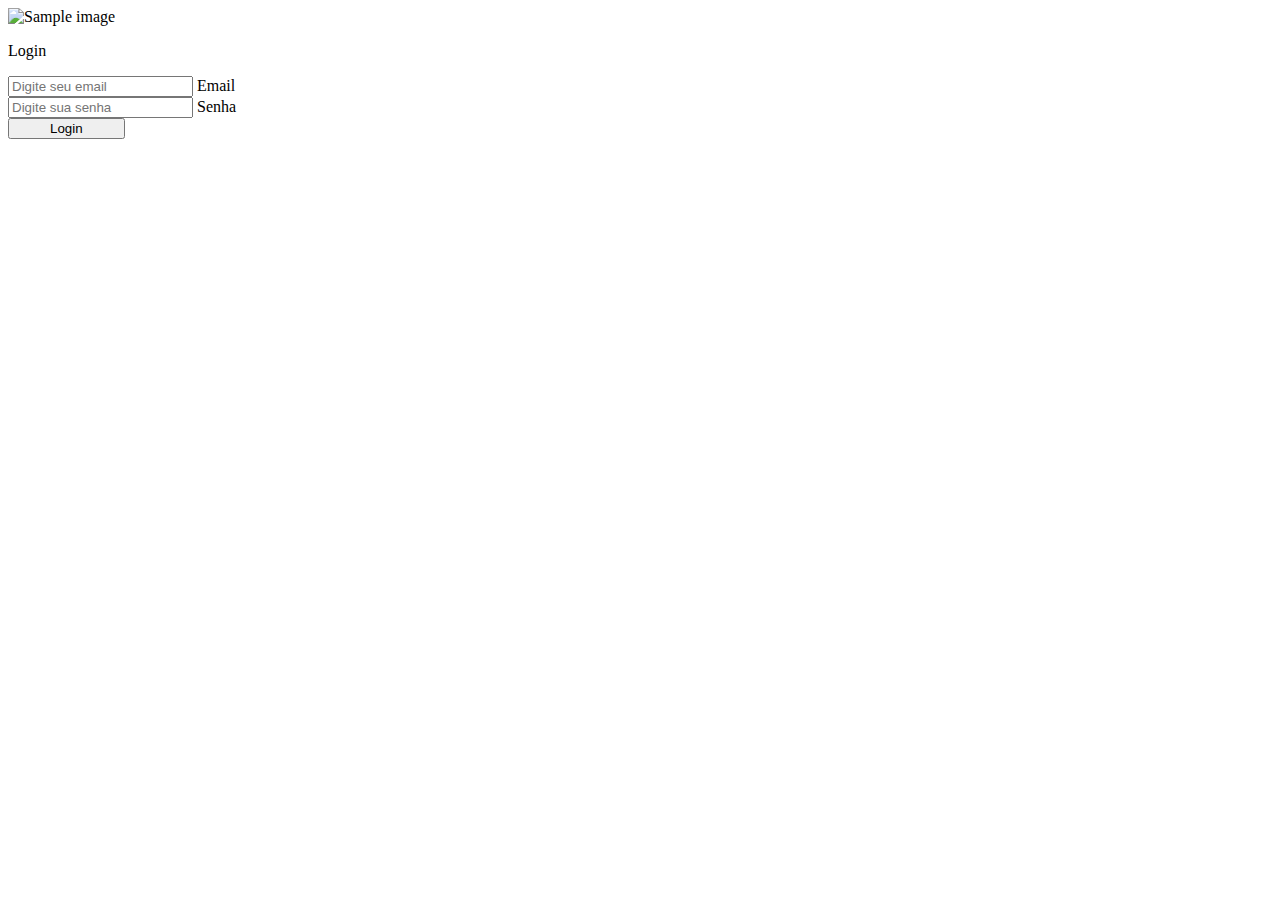
==== index.html @ 26a9ce52 "Layout da tela de login" ====
<!DOCTYPE html>
<html>
  <head>
    <meta charset="utf-8">
    <meta name="viewport" content="width=device-width">
    <title>replit</title>
    <link href="style.css" rel="stylesheet" type="text/css" />
    <link href="https://cdn.jsdelivr.net/npm/bootstrap@5.1.3/dist/css/bootstrap.min.css" rel="stylesheet" integrity="sha384-1BmE4kWBq78iYhFldvKuhfTAU6auU8tT94WrHftjDbrCEXSU1oBoqyl2QvZ6jIW3" crossorigin="anonymous">
  </head>
  <body>
    <section class="vh-100">
  <div class="container-fluid h-custom">
    <div class="row d-flex justify-content-center align-items-center h-100">
      <div class="col-md-9 col-lg-6 col-xl-5">
        <img src="https://thumbs.jusbr.com/480x320/imgs.jusbr.com/publications/images/424150c023e5ee8b568b4fe59c3b3363" class="img-fluid"
          alt="Sample image">
      </div>
      <div class="col-md-8 col-lg-6 col-xl-4 offset-xl-1">
        <form>
          

          <div class="divider d-flex align-items-center my-4">
            <p class="text-center fw-bold mx-3 mb-0">Login</p>
          </div>

          <!-- Email input -->
          <div class="form-outline mb-4">
            <input type="email" id="form3Example3" class="form-control form-control-lg"
              placeholder="Digite seu email" />
            <label class="form-label" for="form3Example3">Email</label>
          </div>

          <!-- Password input -->
          <div class="form-outline mb-3">
            <input type="password" id="form3Example4" class="form-control form-control-lg"
              placeholder="Digite sua senha" />
            <label class="form-label" for="form3Example4">Senha</label>
          </div>

          

          <div class="text-center text-lg-start mt-4 pt-2">
            <button type="button" class="btn btn-primary btn-lg"
              style="padding-left: 2.5rem; padding-right: 2.5rem;">Login</button>
          </div>

        </form>
      </div>
    </div>
  </div>
</section>
    <script src="https://cdn.jsdelivr.net/npm/bootstrap@5.1.3/dist/js/bootstrap.bundle.min.js" integrity="sha384-ka7Sk0Gln4gmtz2MlQnikT1wXgYsOg+OMhuP+IlRH9sENBO0LRn5q+8nbTov4+1p" crossorigin="anonymous"></script>
  </body>
</html>
---- style.css ----
.divider:after,
.divider:before {
  content: "";
  flex: 1;
  height: 1px;
  background: #eee;
}
.h-custom {
  height: calc(100% - 73px);
}
@media (max-width: 450px) {
  .h-custom {
    height: 100%;
  }
}
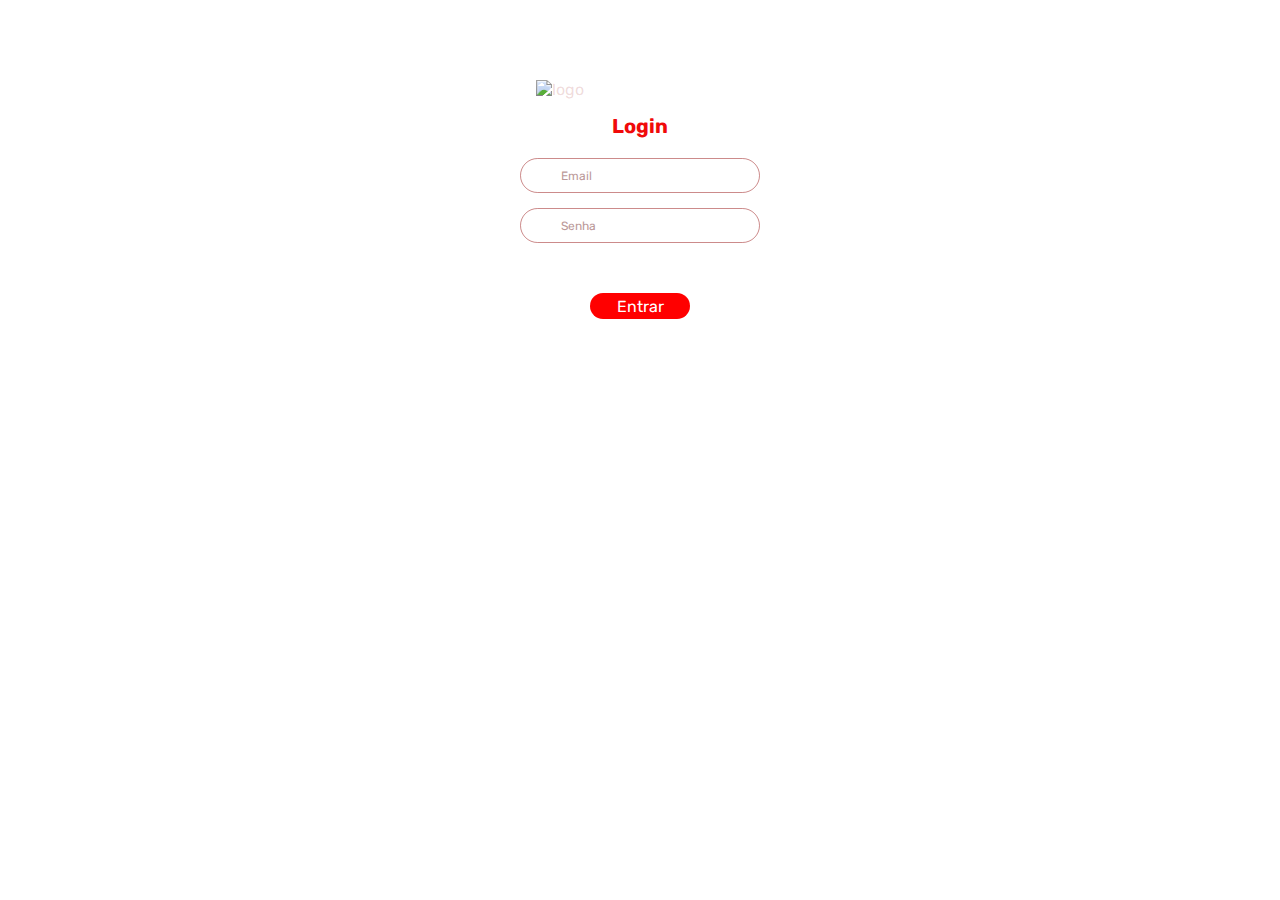
==== commit efa8796c: "Layout, resposta do endpoint e troca de tela" ====
--- a/index.html
+++ b/index.html
@@ -1,54 +1,30 @@
 <!DOCTYPE html>
-<html>
-  <head>
-    <meta charset="utf-8">
-    <meta name="viewport" content="width=device-width">
-    <title>replit</title>
-    <link href="style.css" rel="stylesheet" type="text/css" />
-    <link href="https://cdn.jsdelivr.net/npm/bootstrap@5.1.3/dist/css/bootstrap.min.css" rel="stylesheet" integrity="sha384-1BmE4kWBq78iYhFldvKuhfTAU6auU8tT94WrHftjDbrCEXSU1oBoqyl2QvZ6jIW3" crossorigin="anonymous">
-  </head>
-  <body>
-    <section class="vh-100">
-  <div class="container-fluid h-custom">
-    <div class="row d-flex justify-content-center align-items-center h-100">
-      <div class="col-md-9 col-lg-6 col-xl-5">
-        <img src="https://thumbs.jusbr.com/480x320/imgs.jusbr.com/publications/images/424150c023e5ee8b568b4fe59c3b3363" class="img-fluid"
-          alt="Sample image">
-      </div>
-      <div class="col-md-8 col-lg-6 col-xl-4 offset-xl-1">
-        <form>
-          
+<html lang="pt-BR">
 
-          <div class="divider d-flex align-items-center my-4">
-            <p class="text-center fw-bold mx-3 mb-0">Login</p>
-          </div>
+<head>
+  <meta charset="UTF-8">
+  <meta http-equiv="X-UA-Compatible" content="IE=edge">
+  <meta name="viewport" content="width=device-width, initial-scale=1.0">
+  <link rel="preconnect" href="https://fonts.googleapis.com">
+  <link rel="preconnect" href="https://fonts.gstatic.com" crossorigin>
+  <link href="https://fonts.googleapis.com/css2?family=Rubik:wght@300&display=swap" rel="stylesheet">
+  <link rel="stylesheet" href="./style.css">
+  <script src="./script.js" defer></script>
+  <title>.:CHOCODE IFOOD:.</title>
+</head>
 
-          <!-- Email input -->
-          <div class="form-outline mb-4">
-            <input type="email" id="form3Example3" class="form-control form-control-lg"
-              placeholder="Digite seu email" />
-            <label class="form-label" for="form3Example3">Email</label>
-          </div>
+<body class="center">
+  <div class="box center">
+    <img src="https://cearatech.net/wp-content/uploads/2022/01/entregador-ifood-png-motoqueiro-300x276-1.png" alt="logo"
+      class="logo">
+    <h2>Login</h2>
+    <form action="" class="formLogin center">
+      <input type="text" name="email" class="email" placeholder="Email">
+      <input type="password" name="senha" class="senha" placeholder="Senha">
+      <p class="msglogin"></p>
+      <button type="submit" class="btnEntrar center">Entrar</button>
+    </form>
+  </div>
+</body>
 
-          <!-- Password input -->
-          <div class="form-outline mb-3">
-            <input type="password" id="form3Example4" class="form-control form-control-lg"
-              placeholder="Digite sua senha" />
-            <label class="form-label" for="form3Example4">Senha</label>
-          </div>
-
-          
-
-          <div class="text-center text-lg-start mt-4 pt-2">
-            <button type="button" class="btn btn-primary btn-lg"
-              style="padding-left: 2.5rem; padding-right: 2.5rem;">Login</button>
-          </div>
-
-        </form>
-      </div>
-    </div>
-  </div>
-</section>
-    <script src="https://cdn.jsdelivr.net/npm/bootstrap@5.1.3/dist/js/bootstrap.bundle.min.js" integrity="sha384-ka7Sk0Gln4gmtz2MlQnikT1wXgYsOg+OMhuP+IlRH9sENBO0LRn5q+8nbTov4+1p" crossorigin="anonymous"></script>
-  </body>
 </html>--- a/style.css
+++ b/style.css
@@ -1,15 +1,118 @@
-.divider:after,
-.divider:before {
-  content: "";
-  flex: 1;
-  height: 1px;
-  background: #eee;
+* {
+  margin: 0;
+  padding: 0;
 }
-.h-custom {
-  height: calc(100% - 73px);
+
+body {
+  min-width: 100vw;
+  /* min-height: 100vh; */
+  font-family: 'Rubik', sans-serif;
+  font-size: 1rem;
+  background-color: white;
 }
-@media (max-width: 450px) {
-  .h-custom {
-    height: 100%;
+
+.center{
+  display: flex;
+  flex-direction: column;
+  justify-content: center;
+  align-items: center;
+}
+
+.box {
+  min-width: 100vw;
+  margin-top: 5rem;
+  /* max-height: 100vh; */
+  border-radius: 25px;
+  /* box-shadow: 0 0 4px 4px; */
+  color: rgba(165, 42, 42, 0.178);
+}
+
+.box h2 {
+  font-size: 20px;
+  margin: 15px 0 20px 0;
+  color: rgb(240, 10, 10);
+}
+
+.logo {
+  width: 13rem;
+}
+
+form {
+  gap: 15px;
+}
+
+input {
+  all: unset;
+  font-size: 13px;
+  color: rgb(48, 11, 11);
+  width: 15rem;
+  height: 35px;
+  padding: 10px 20px;
+  box-sizing: border-box;
+  border-radius: 30px;
+  border: 1.7px solid rgba(150, 14, 14, 0.482);
+}
+
+input:focus {
+  box-shadow: 0 0 3px 2px rgba(255, 0, 0, 0.173);
+  border: 1px solid rgba(167, 126, 126, 0.482);
+}
+
+input::placeholder {
+  color: rgb(187, 153, 153);
+  font-size: 12px;
+  padding: 2px 20px;
+}
+.box p {
+  color: rgb(7, 85, 37);
+  font-size: 15px;
+}
+
+.btnEntrar {
+  all: unset;
+  margin-top: 20px;
+  width: 100px;
+  height: 26px;
+  text-align: center;
+  border-radius: 35px;
+  background-color: red;
+  color: rgb(255, 255, 255);
+}
+
+.btnEntrar:hover {
+  box-shadow: 0 0 8px 3px rgba(255, 0, 0, 0.338);
+  color: rgb(255, 255, 255);
+}
+.btnEntrar:active {
+  background-color: rgb(199, 80, 80);
+  color: rgb(254, 254, 254);
+}
+
+
+@media only screen and (min-width: 200px) and (max-width: 450px) {
+  .logo {
+    width: 12rem;
   }
-}+
+  .btnEntrar {
+    width: 60%;
+    height: 45px;
+    font-size: 22px;
+    padding: 5px 5px;
+  }
+  input {
+    margin-top: 20px;
+    font-size: 18px;
+    color: rgb(48, 11, 11);
+    min-width: 80vw;
+    height: 60px;
+  }
+
+  input::placeholder {
+    font-size: 18px;
+  }
+  .box h2 {
+    font-size: 25px;
+  }
+  
+}
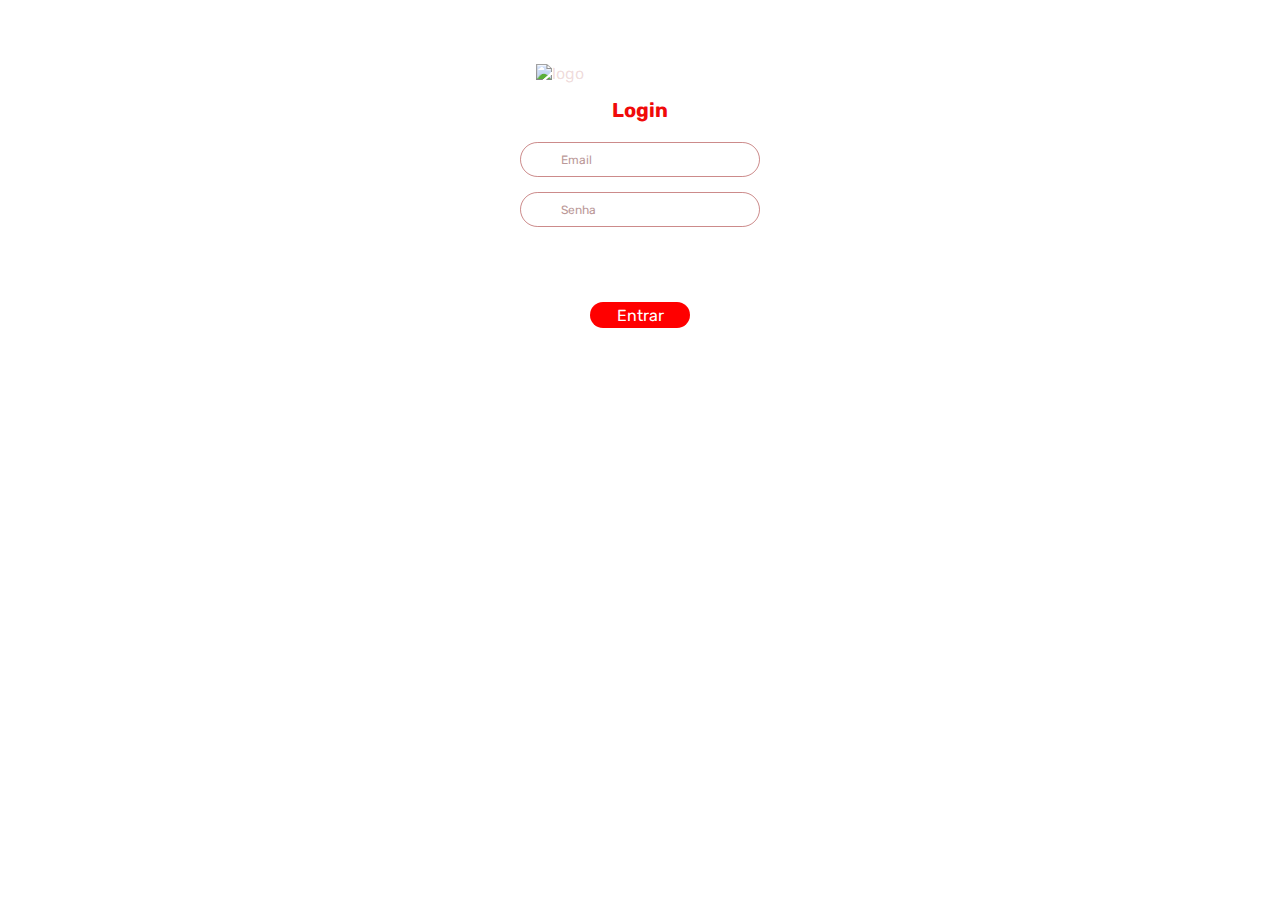
==== commit 527c64b4: "refactor: Image_logo" ====
--- a/index.html
+++ b/index.html
@@ -15,7 +15,7 @@
 
 <body class="center">
   <div class="box center">
-    <img src="https://cearatech.net/wp-content/uploads/2022/01/entregador-ifood-png-motoqueiro-300x276-1.png" alt="logo"
+    <img src="https://imagensfree.com.br/wp-content/uploads/2021/11/entregador-ifood-png-motoqueiro-300x276.png" alt="logo"
       class="logo">
     <h2>Login</h2>
     <form action="" class="formLogin center">
--- a/style.css
+++ b/style.css
@@ -5,7 +5,6 @@
 
 body {
   min-width: 100vw;
-  /* min-height: 100vh; */
   font-family: 'Rubik', sans-serif;
   font-size: 1rem;
   background-color: white;
@@ -20,10 +19,8 @@
 
 .box {
   min-width: 100vw;
-  margin-top: 5rem;
-  /* max-height: 100vh; */
+  margin-top: 4rem;
   border-radius: 25px;
-  /* box-shadow: 0 0 4px 4px; */
   color: rgba(165, 42, 42, 0.178);
 }
 
@@ -63,9 +60,11 @@
   font-size: 12px;
   padding: 2px 20px;
 }
-.box p {
+
+.msglogin {
+  height: 25px;
   color: rgb(7, 85, 37);
-  font-size: 15px;
+  font-size: 18px;
 }
 
 .btnEntrar {
@@ -83,11 +82,11 @@
   box-shadow: 0 0 8px 3px rgba(255, 0, 0, 0.338);
   color: rgb(255, 255, 255);
 }
+
 .btnEntrar:active {
   background-color: rgb(199, 80, 80);
   color: rgb(254, 254, 254);
 }
-
 
 @media only screen and (min-width: 200px) and (max-width: 450px) {
   .logo {
@@ -114,5 +113,4 @@
   .box h2 {
     font-size: 25px;
   }
-  
 }
